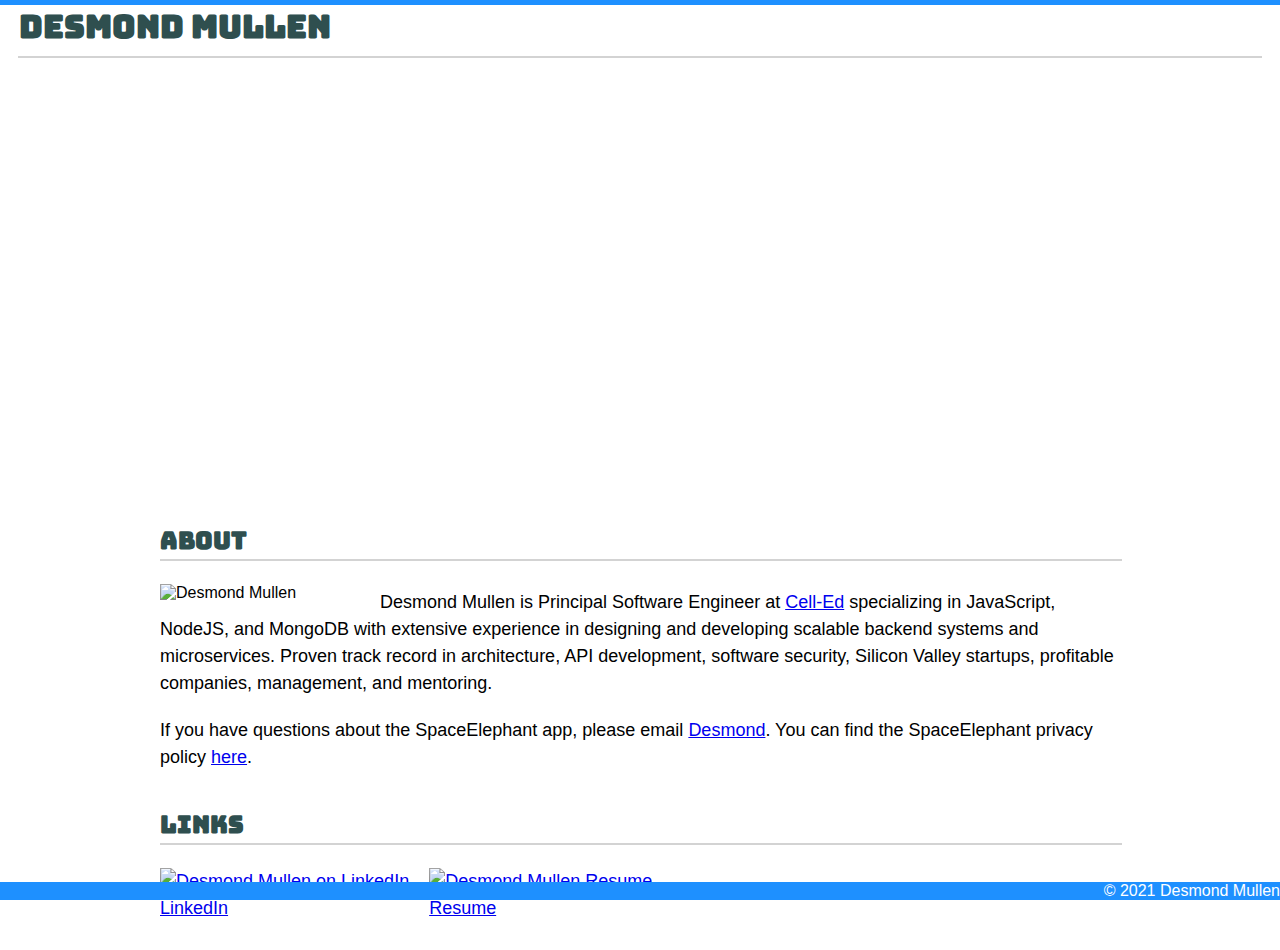
==== index.html @ 261706be "July 2024 updates" ====
<!DOCTYPE html>
<html lang="en-us">

<head>
  <meta name="viewport" content="width=device-width, initial-scale=1.0">
  <meta charset="UTF-8">
  <title>Desmond Mullen</title>
  <link rel="stylesheet" type="text/css" href="assets/css/style.css">
  <link href="https://fonts.googleapis.com/css?family=Bungee+Inline" rel="stylesheet">
</head>

<body>
  <div class="fixed-header">
    <nav>
      <a class="name plain-link" href="index.html">Desmond Mullen</a>
    </nav>
    <hr>
  </div>
  <iframe class="iframe"
    src="https://docs.google.com/presentation/d/1ZRxcjjrJgV-1V5G_cpJDPNXxYvNE06AUJW9odrdBnaU/embed?start=true&loop=true&delayms=3000"
    frameborder="0" allowfullscreen="true" mozallowfullscreen="true" webkitallowfullscreen="true"></iframe>
  <h1 class="animated hdng-about">About</h1>
  <hr class="header">
  <div class="index-indent clearfix">
    <img class="profile-pic" src="assets/DSM_headshot_2023.jpg" alt="Desmond Mullen" width="200">
    <p>
      Desmond Mullen is Principal Software Engineer at <a href="https://cell-ed.com" target="_blank">Cell-Ed</a> specializing in JavaScript, NodeJS, and MongoDB with extensive experience in designing and developing scalable backend systems and microservices. Proven track record in architecture, API development, software security, Silicon Valley startups, profitable companies, management, and mentoring.
    </p>
    <p>If you have questions about the SpaceElephant app, please email <a href="mailto:dsm@desmondmullen.com">Desmond</a>. You can find the SpaceElephant privacy policy <a href="SpaceElephant_privacy_policy.html">here</a>.</p>
  </div>
  <h1 class="animated hdng-about">Links</h1>
  <hr class="header">
  <div class="index-indent clearfix">
    <p class="profile-pic"><a href="https://www.linkedin.com/in/desmondmullen/" target="_blank"><img
          src="assets/LinkedIn.png" alt="Desmond Mullen on LinkedIn" height="200"><br>LinkedIn</a></p>
    <p class="profile-pic"><a href="assets/Desmond_Mullen_resume_070324.pdf" target="_blank"><img
          src="assets/Resume.png" alt="Desmond Mullen Resume" height="200"><br>Resume</a></p>
    </p>
  </div>
  <footer class="footer">
    &copy; 2021 Desmond Mullen
  </footer>
</body>

</html>
---- assets/css/style.css ----
body {
    font-family: Arial, 'Helvetica Neue', Helvetica, sans-serif;
    box-sizing: border-box;
    margin: 0;
}

.iframe {
    margin-left: 30%;
    width: 40%;
    height: 55vh;
    margin-bottom: 20px;
}

a:hover, a:active {
    color: dodgerblue;
}

.plain-link {
    text-decoration: none;
    color: darkslategray;
}

.fixed-header {
    position: fixed;
    top: 0;
    background-color: white;
    border-top: 5px solid dodgerblue;
    z-index: 99;
    width: 100%;
}

nav {
    font-size: xx-large;
    margin-left: 1.5vw;
    font-family: 'Bungee Inline', cursive;
    font-weight: bold;
}

.links {
    display: inline;
}

.nav-link {
    float: right;
    font-size: large;
    margin: 10px 20px;
    padding: 0;
}

a.navbar-brand:hover, .btn:hover {
    background-color: dodgerblue;
    color: white;
}

a.img-portfolio:hover {
    opacity: 0.5;
    background-color: dodgerblue;
}

a.review-text {
    font-size: medium;
    text-align: center;
}

hr {
    border: 1px solid lightgray;
    width: 97vw;
}

hr.header {
    margin: 10px 12.5vw 0 12.5vw;
    width: 75vw;
}

h1 {
    font-family: 'Bungee Inline', cursive;
    font-size: x-large;
    font-weight: bold;
    color: darkslategray;
    margin: 0;
}

h1.animated {
    display: block;
    margin: 65px 12.5vw 0px 12.5vw;
    animation-name: h1-animated;
    animation-duration: 3s;
}

.hdng-about {
    height: 1em;
}

h1.hdng-about {
    display: block;
    margin: 0.5% 12.5vw 0 12.5vw;
    animation-name: h1-animated;
    animation-duration: 3s;
}

@keyframes h1-animated {
    0% {
        opacity: .5;
    }
    35% {
        opacity: 1;
    }
    40% {
        color: dodgerblue;
    }
    50% {
        opacity: 1;
    }
    60% {
        background-color: dodgerblue;
    }
    75% {
        opacity: 0;
        color: dodgerblue;
    }
    80% {
        opacity: 1;
    }
    100% {
        background-color: initial;
    }
}

p {
    line-height: 150%;
    font-size: large;
    margin: 10px 0 20px 0;
}

.clearfix {
    overflow: auto;
}

p.no-bottom-margin {
    clear: both;
    margin-bottom: 0;
}

.index-indent {
    margin: 2vh 12.5vw;
}

.ul-index {
    list-style-type: disc;
    list-style-position: outside;
    margin: 0 20px 0 20px;
    font-size: large;
}

.li-index {
    line-height: 150%;
}

.profile-pic {
    float: left;
    margin: 5px 20px 10px 0;
}

.portfolio-line-items {
    position: relative;
    margin: 20px 0 30px 5vw;
}

.telly-award {
    display: block;
    margin-bottom: 10px;
}

.telly-award img {
    display: block;
    margin: 0 auto;
    padding-top: 10px;
}

.reviews {
    display: block;
    text-align: center;
    margin: 0 8vw 0 35vw;
}

.review-text {
    font-family: 'Courier New', Courier, monospace;
}

.dsc-portfolio {
    float: left;
    width: 58vw;
    margin: 10px 10px 10px 20px;
    font-size: large;
    line-height: 125%;
}

.li-portfolio {
    margin-right: 80px;
}

.img-portfolio {
    float: left;
    width: 30vw;
}

/* .img-portfolio-sipspot {
    width: 20vw;
} */

img.img-portfolio {
    border-left: 1px solid black;
}

.img-caption {
    position: relative;
    display: block;
    font-weight: bold;
    font-size: large;
    text-decoration: none;
    padding: 0;
    z-index: 5;
    color: green;
    text-align: center;
}

.line-item {
    margin: 20px 0 10px 0;
}

.line-item::after {
    content: "";
    clear: both;
    display: table;
}

.ttl-portfolio {
    float: left;
    margin: 0 20px;
    width: 58vw;
    background-color: #E8860C;
    color: white;
    font-family: Georgia, Times, 'Times New Roman', serif;
    font-size: x-large;
    font-weight: bold;
    text-align: left;
    padding-left: 10px;
}

.hr-portfolio {
    width: 70vw;
    margin: 0 auto;
}

.contact-link {
    font-size: large;
    line-height: 2em;
}

.footer {
    position: fixed;
    bottom: 0;
    background-color: dodgerblue;
    color: white;
    text-align: right;
    font-size: medium;
    width: 100%;
}

@media only screen and (max-width: 900px) {
    nav {
        font-size: large;
        margin-left: 10px;
    }
    .nav-link {
        font-size: small;
        margin: 5px 5px;
    }
    .links {
        display: block;
    }
    .menu {
        display: block;
        font-size: small;
    }
    .index-indent {
        margin: 2vh 6.25vw;
    }
    .iframe {
        margin-left: 0;
        width: 100%;
        height: 65vh;
    }
    .portfolio-line-items {
        position: relative;
        margin: 10px 0 20px 5vw;
    }
    .reviews {
        font-size: small;
        margin: 0 13vw 0 35vw;
    }
    .dsc-portfolio {
        float: left;
        width: 55vw;
        margin: 0 10px;
        font-size: small;
        line-height: 120%;
    }
    .img-portfolio {
        float: left;
        width: 30vw;
    }
    .img-caption {
        font-size: xx-small;
    }
    .line-item {
        margin: 10px 0;
    }
    .ttl-portfolio {
        float: left;
        margin: 0 10px 5px 10px;
        height: 1.7vh;
        width: 55vw;
        font-size: x-small;
        padding: 5px;
    }
    h1 {
        font-size: medium;
    }
    hr.under-headline {
        margin: 10px 0 5px 0;
    }
    .ul-index {
        margin: 0;
    }
    .text-align-center {
        text-align: center;
    }
    .width-180 {
        width: 180px;
    }
    .footer {
        font-size: small;
    }
}

@media only screen and (max-width: 500px) {
    .links {
        display: block;
    }
}
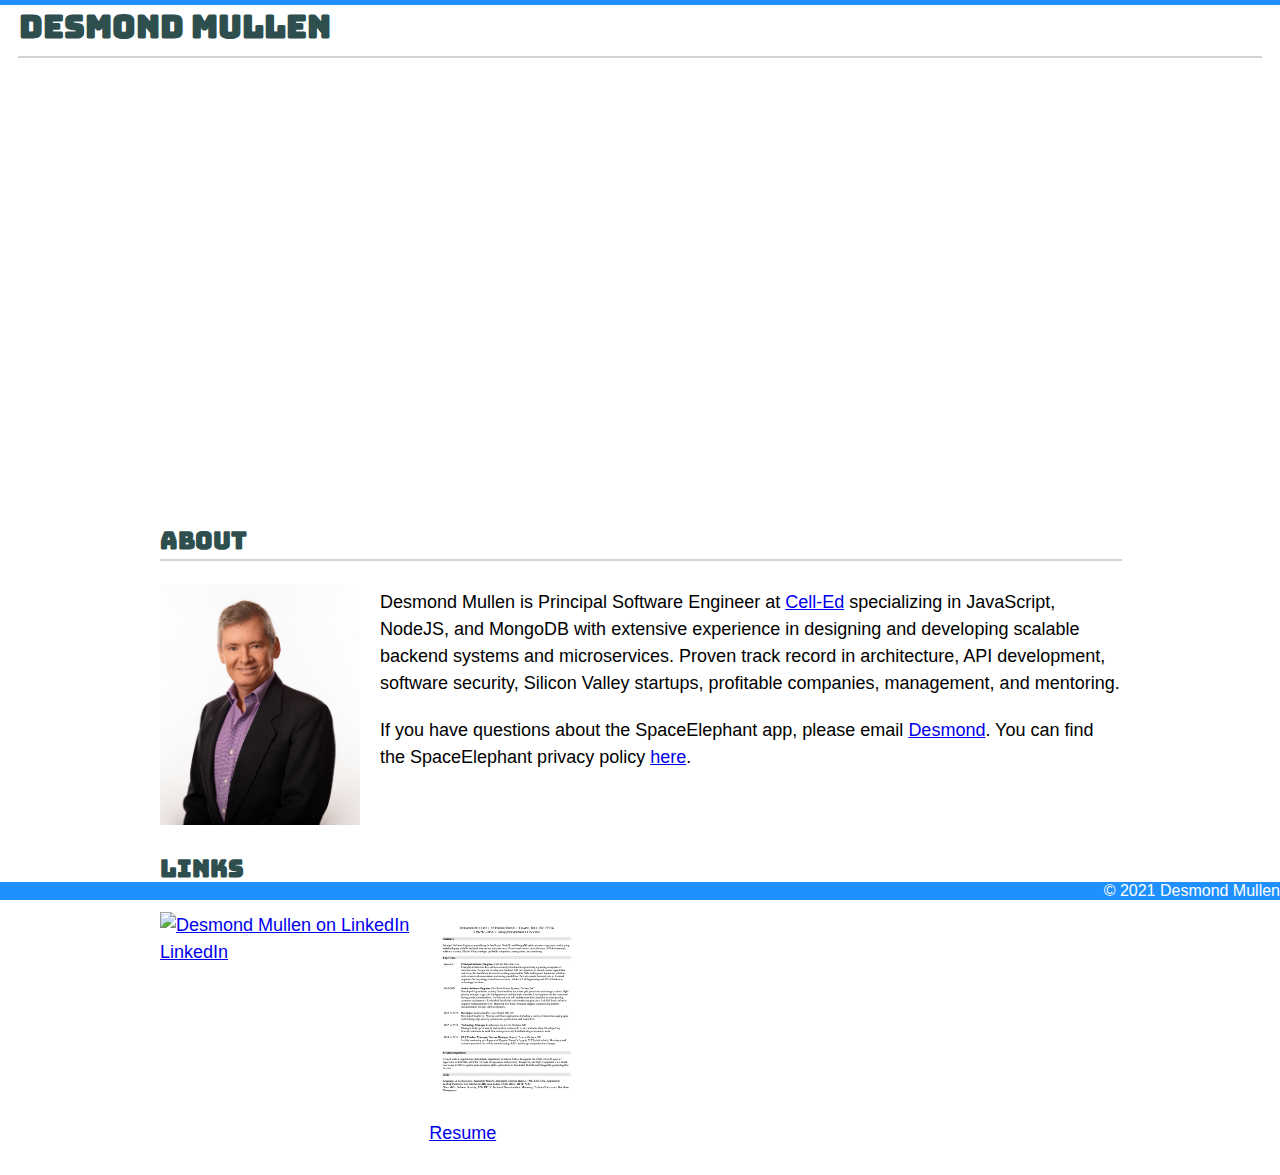
==== commit 4354acf0: "July 2024 updates" ====
--- a/index.html
+++ b/index.html
@@ -5,7 +5,7 @@
   <meta name="viewport" content="width=device-width, initial-scale=1.0">
   <meta charset="UTF-8">
   <title>Desmond Mullen</title>
-  <link rel="stylesheet" type="text/css" href="assets/css/style.css">
+  <link rel="stylesheet" type="text/css" href="/docs/assets/css/style.css">
   <link href="https://fonts.googleapis.com/css?family=Bungee+Inline" rel="stylesheet">
 </head>
 
@@ -22,7 +22,7 @@
   <h1 class="animated hdng-about">About</h1>
   <hr class="header">
   <div class="index-indent clearfix">
-    <img class="profile-pic" src="assets/DSM_headshot_2023.jpg" alt="Desmond Mullen" width="200">
+    <img class="profile-pic" src="/docs/assets/images/DSM_headshot_2023.jpg" alt="Desmond Mullen" width="200">
     <p>
       Desmond Mullen is Principal Software Engineer at <a href="https://cell-ed.com" target="_blank">Cell-Ed</a> specializing in JavaScript, NodeJS, and MongoDB with extensive experience in designing and developing scalable backend systems and microservices. Proven track record in architecture, API development, software security, Silicon Valley startups, profitable companies, management, and mentoring.
     </p>
@@ -32,9 +32,9 @@
   <hr class="header">
   <div class="index-indent clearfix">
     <p class="profile-pic"><a href="https://www.linkedin.com/in/desmondmullen/" target="_blank"><img
-          src="assets/LinkedIn.png" alt="Desmond Mullen on LinkedIn" height="200"><br>LinkedIn</a></p>
-    <p class="profile-pic"><a href="assets/Desmond_Mullen_resume_070324.pdf" target="_blank"><img
-          src="assets/Resume.png" alt="Desmond Mullen Resume" height="200"><br>Resume</a></p>
+          src="/docs/assets/images/LinkedIn.png" alt="Desmond Mullen on LinkedIn" height="200"><br>LinkedIn</a></p>
+    <p class="profile-pic"><a href="/docs/assets/Desmond_Mullen_resume_070324.pdf" target="_blank"><img
+          src="/docs/assets/images/DSM_resume_070224.jpg" alt="Desmond Mullen Resume" height="200"><br>Resume</a></p>
     </p>
   </div>
   <footer class="footer">
--- a/docs/assets/css/style.css
+++ b/docs/assets/css/style.css
@@ -0,0 +1,351 @@
+body {
+    font-family: Arial, 'Helvetica Neue', Helvetica, sans-serif;
+    box-sizing: border-box;
+    margin: 0;
+}
+
+.iframe {
+    margin-left: 30%;
+    width: 40%;
+    height: 55vh;
+    margin-bottom: 20px;
+}
+
+a:hover, a:active {
+    color: dodgerblue;
+}
+
+.plain-link {
+    text-decoration: none;
+    color: darkslategray;
+}
+
+.fixed-header {
+    position: fixed;
+    top: 0;
+    background-color: white;
+    border-top: 5px solid dodgerblue;
+    z-index: 99;
+    width: 100%;
+}
+
+nav {
+    font-size: xx-large;
+    margin-left: 1.5vw;
+    font-family: 'Bungee Inline', cursive;
+    font-weight: bold;
+}
+
+.links {
+    display: inline;
+}
+
+.nav-link {
+    float: right;
+    font-size: large;
+    margin: 10px 20px;
+    padding: 0;
+}
+
+a.navbar-brand:hover, .btn:hover {
+    background-color: dodgerblue;
+    color: white;
+}
+
+a.img-portfolio:hover {
+    opacity: 0.5;
+    background-color: dodgerblue;
+}
+
+a.review-text {
+    font-size: medium;
+    text-align: center;
+}
+
+hr {
+    border: 1px solid lightgray;
+    width: 97vw;
+}
+
+hr.header {
+    margin: 10px 12.5vw 0 12.5vw;
+    width: 75vw;
+}
+
+h1 {
+    font-family: 'Bungee Inline', cursive;
+    font-size: x-large;
+    font-weight: bold;
+    color: darkslategray;
+    margin: 0;
+}
+
+h1.animated {
+    display: block;
+    margin: 65px 12.5vw 0px 12.5vw;
+    animation-name: h1-animated;
+    animation-duration: 3s;
+}
+
+.hdng-about {
+    height: 1em;
+}
+
+h1.hdng-about {
+    display: block;
+    margin: 0.5% 12.5vw 0 12.5vw;
+    animation-name: h1-animated;
+    animation-duration: 3s;
+}
+
+@keyframes h1-animated {
+    0% {
+        opacity: .5;
+    }
+    35% {
+        opacity: 1;
+    }
+    40% {
+        color: dodgerblue;
+    }
+    50% {
+        opacity: 1;
+    }
+    60% {
+        background-color: dodgerblue;
+    }
+    75% {
+        opacity: 0;
+        color: dodgerblue;
+    }
+    80% {
+        opacity: 1;
+    }
+    100% {
+        background-color: initial;
+    }
+}
+
+p {
+    line-height: 150%;
+    font-size: large;
+    margin: 10px 0 20px 0;
+}
+
+.clearfix {
+    overflow: auto;
+}
+
+p.no-bottom-margin {
+    clear: both;
+    margin-bottom: 0;
+}
+
+.index-indent {
+    margin: 2vh 12.5vw;
+}
+
+.ul-index {
+    list-style-type: disc;
+    list-style-position: outside;
+    margin: 0 20px 0 20px;
+    font-size: large;
+}
+
+.li-index {
+    line-height: 150%;
+}
+
+.profile-pic {
+    float: left;
+    margin: 5px 20px 10px 0;
+}
+
+.portfolio-line-items {
+    position: relative;
+    margin: 20px 0 30px 5vw;
+}
+
+.telly-award {
+    display: block;
+    margin-bottom: 10px;
+}
+
+.telly-award img {
+    display: block;
+    margin: 0 auto;
+    padding-top: 10px;
+}
+
+.reviews {
+    display: block;
+    text-align: center;
+    margin: 0 8vw 0 35vw;
+}
+
+.review-text {
+    font-family: 'Courier New', Courier, monospace;
+}
+
+.dsc-portfolio {
+    float: left;
+    width: 58vw;
+    margin: 10px 10px 10px 20px;
+    font-size: large;
+    line-height: 125%;
+}
+
+.li-portfolio {
+    margin-right: 80px;
+}
+
+.img-portfolio {
+    float: left;
+    width: 30vw;
+}
+
+/* .img-portfolio-sipspot {
+    width: 20vw;
+} */
+
+img.img-portfolio {
+    border-left: 1px solid black;
+}
+
+.img-caption {
+    position: relative;
+    display: block;
+    font-weight: bold;
+    font-size: large;
+    text-decoration: none;
+    padding: 0;
+    z-index: 5;
+    color: green;
+    text-align: center;
+}
+
+.line-item {
+    margin: 20px 0 10px 0;
+}
+
+.line-item::after {
+    content: "";
+    clear: both;
+    display: table;
+}
+
+.ttl-portfolio {
+    float: left;
+    margin: 0 20px;
+    width: 58vw;
+    background-color: #E8860C;
+    color: white;
+    font-family: Georgia, Times, 'Times New Roman', serif;
+    font-size: x-large;
+    font-weight: bold;
+    text-align: left;
+    padding-left: 10px;
+}
+
+.hr-portfolio {
+    width: 70vw;
+    margin: 0 auto;
+}
+
+.contact-link {
+    font-size: large;
+    line-height: 2em;
+}
+
+.footer {
+    position: fixed;
+    bottom: 0;
+    background-color: dodgerblue;
+    color: white;
+    text-align: right;
+    font-size: medium;
+    width: 100%;
+}
+
+@media only screen and (max-width: 900px) {
+    nav {
+        font-size: large;
+        margin-left: 10px;
+    }
+    .nav-link {
+        font-size: small;
+        margin: 5px 5px;
+    }
+    .links {
+        display: block;
+    }
+    .menu {
+        display: block;
+        font-size: small;
+    }
+    .index-indent {
+        margin: 2vh 6.25vw;
+    }
+    .iframe {
+        margin-left: 0;
+        width: 100%;
+        height: 65vh;
+    }
+    .portfolio-line-items {
+        position: relative;
+        margin: 10px 0 20px 5vw;
+    }
+    .reviews {
+        font-size: small;
+        margin: 0 13vw 0 35vw;
+    }
+    .dsc-portfolio {
+        float: left;
+        width: 55vw;
+        margin: 0 10px;
+        font-size: small;
+        line-height: 120%;
+    }
+    .img-portfolio {
+        float: left;
+        width: 30vw;
+    }
+    .img-caption {
+        font-size: xx-small;
+    }
+    .line-item {
+        margin: 10px 0;
+    }
+    .ttl-portfolio {
+        float: left;
+        margin: 0 10px 5px 10px;
+        height: 1.7vh;
+        width: 55vw;
+        font-size: x-small;
+        padding: 5px;
+    }
+    h1 {
+        font-size: medium;
+    }
+    hr.under-headline {
+        margin: 10px 0 5px 0;
+    }
+    .ul-index {
+        margin: 0;
+    }
+    .text-align-center {
+        text-align: center;
+    }
+    .width-180 {
+        width: 180px;
+    }
+    .footer {
+        font-size: small;
+    }
+}
+
+@media only screen and (max-width: 500px) {
+    .links {
+        display: block;
+    }
+}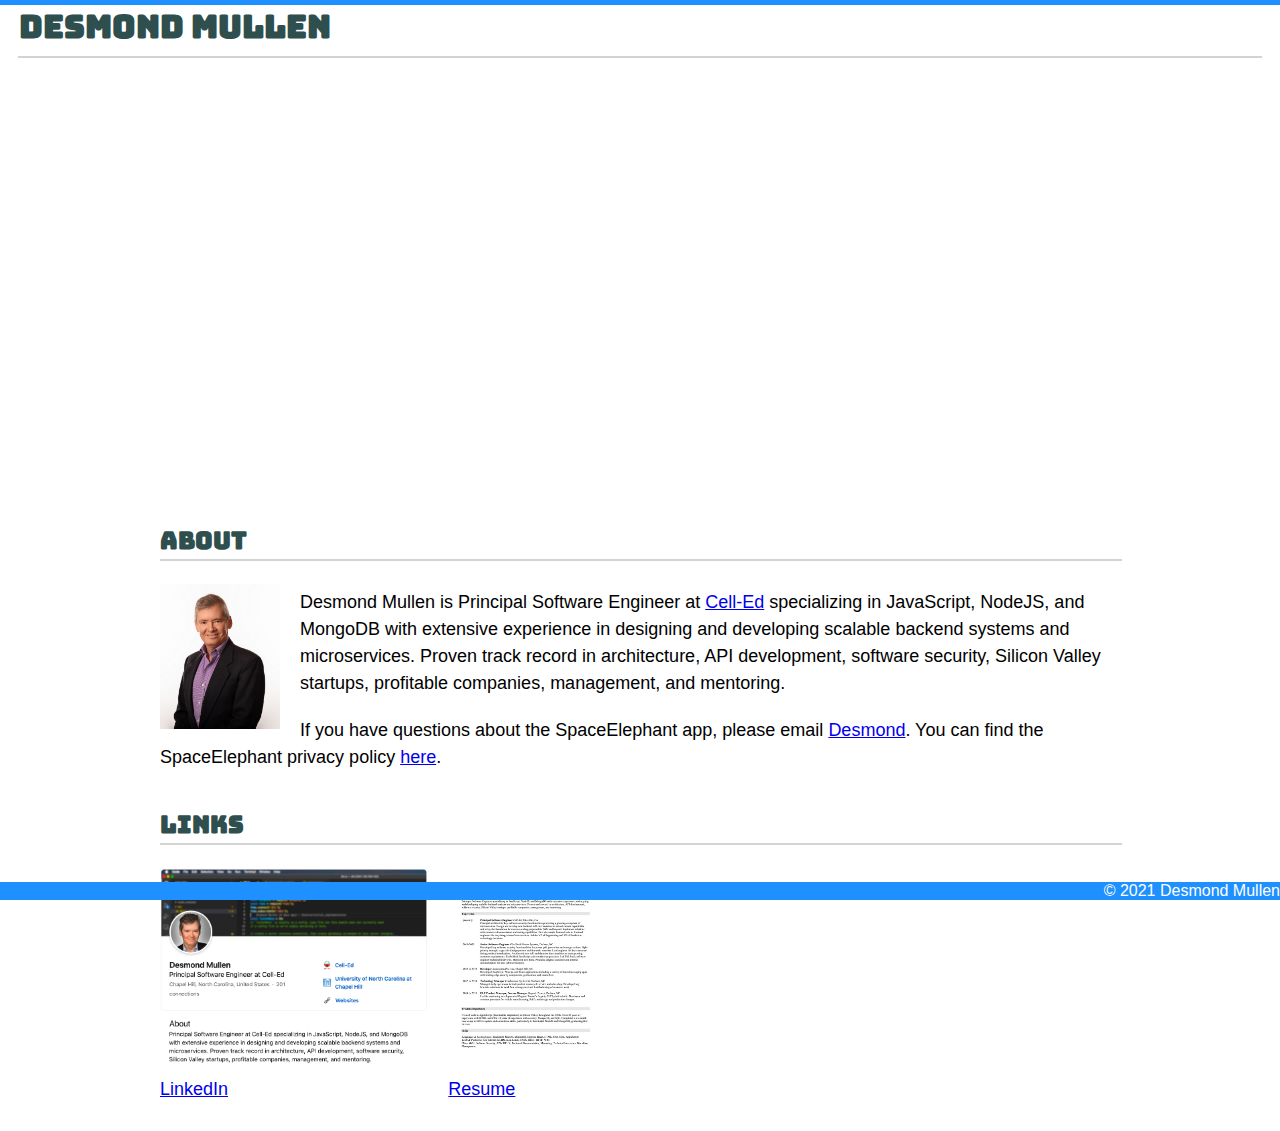
==== commit 4548887b: "July 2024 updates" ====
--- a/index.html
+++ b/index.html
@@ -22,7 +22,7 @@
   <h1 class="animated hdng-about">About</h1>
   <hr class="header">
   <div class="index-indent clearfix">
-    <img class="profile-pic" src="/docs/assets/images/DSM_headshot_2023.jpg" alt="Desmond Mullen" width="200">
+    <img class="profile-pic" src="/docs/assets/images/DSM_headshot_2023.jpg" alt="Desmond Mullen" width="120">
     <p>
       Desmond Mullen is Principal Software Engineer at <a href="https://cell-ed.com" target="_blank">Cell-Ed</a> specializing in JavaScript, NodeJS, and MongoDB with extensive experience in designing and developing scalable backend systems and microservices. Proven track record in architecture, API development, software security, Silicon Valley startups, profitable companies, management, and mentoring.
     </p>
@@ -32,7 +32,7 @@
   <hr class="header">
   <div class="index-indent clearfix">
     <p class="profile-pic"><a href="https://www.linkedin.com/in/desmondmullen/" target="_blank"><img
-          src="/docs/assets/images/LinkedIn.png" alt="Desmond Mullen on LinkedIn" height="200"><br>LinkedIn</a></p>
+          src="/docs/assets/images/LinkedIn_2024.png" alt="Desmond Mullen on LinkedIn" height="200"><br>LinkedIn</a></p>
     <p class="profile-pic"><a href="/docs/assets/Desmond_Mullen_resume_070324.pdf" target="_blank"><img
           src="/docs/assets/images/DSM_resume_070224.jpg" alt="Desmond Mullen Resume" height="200"><br>Resume</a></p>
     </p>
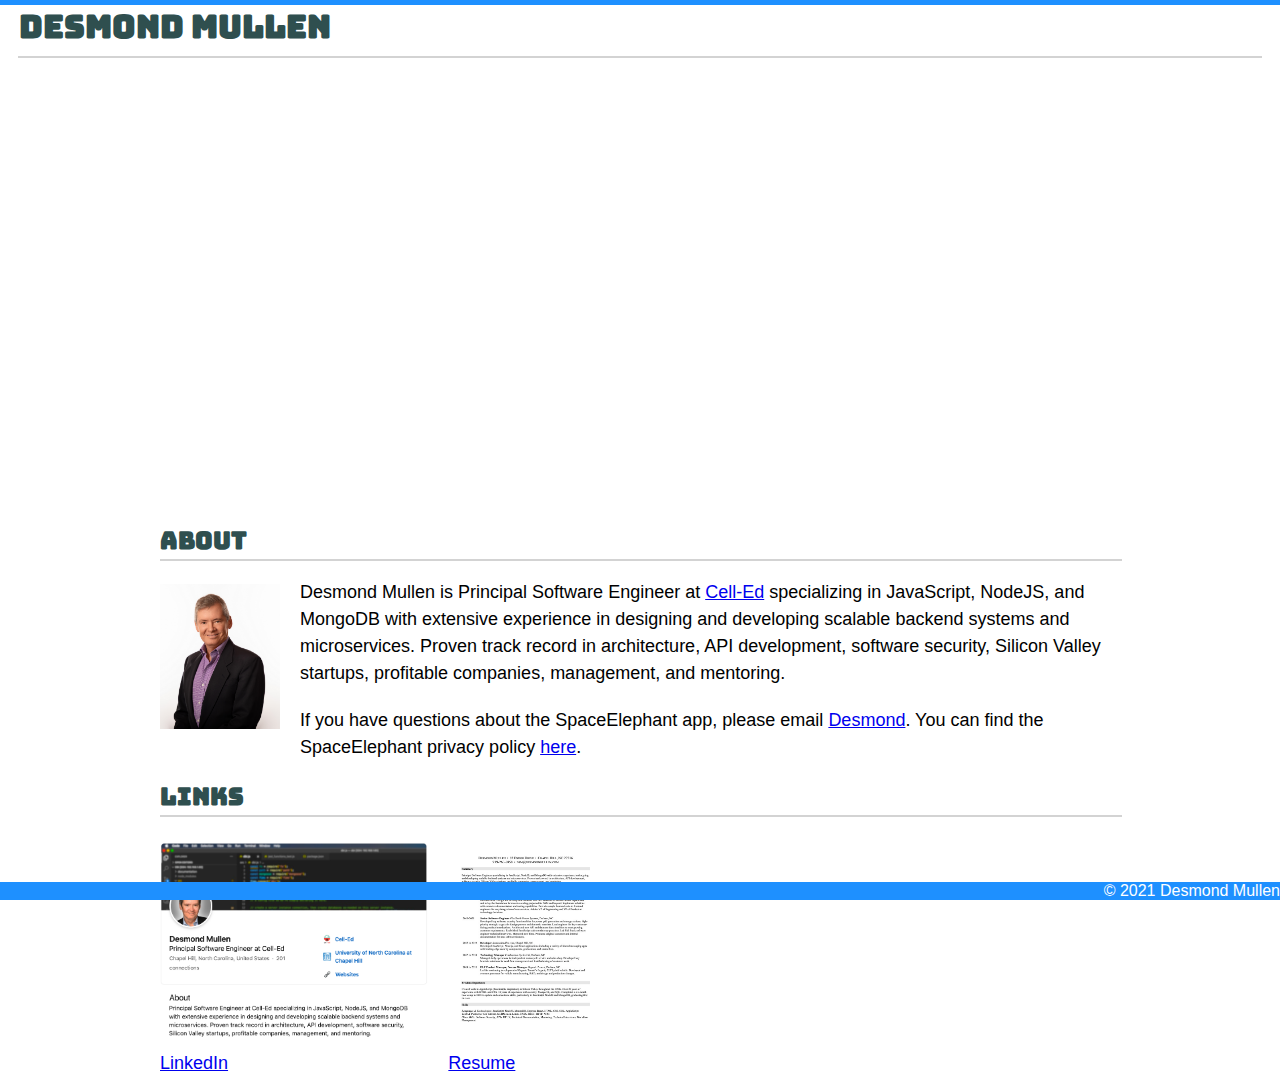
==== commit 50628fe2: "July 2024 updates" ====
--- a/index.html
+++ b/index.html
@@ -5,7 +5,7 @@
   <meta name="viewport" content="width=device-width, initial-scale=1.0">
   <meta charset="UTF-8">
   <title>Desmond Mullen</title>
-  <link rel="stylesheet" type="text/css" href="/docs/assets/css/style.css">
+  <link rel="stylesheet" type="text/css" href="docs/assets/css/style.css">
   <link href="https://fonts.googleapis.com/css?family=Bungee+Inline" rel="stylesheet">
 </head>
 
@@ -21,20 +21,21 @@
     frameborder="0" allowfullscreen="true" mozallowfullscreen="true" webkitallowfullscreen="true"></iframe>
   <h1 class="animated hdng-about">About</h1>
   <hr class="header">
-  <div class="index-indent clearfix">
-    <img class="profile-pic" src="/docs/assets/images/DSM_headshot_2023.jpg" alt="Desmond Mullen" width="120">
-    <p>
+  <div class="index-indent">
+    <img class="profile-pic" src="docs/assets/images/DSM_headshot_2023.jpg" alt="Desmond Mullen" width="120">
+    <div><p>
       Desmond Mullen is Principal Software Engineer at <a href="https://cell-ed.com" target="_blank">Cell-Ed</a> specializing in JavaScript, NodeJS, and MongoDB with extensive experience in designing and developing scalable backend systems and microservices. Proven track record in architecture, API development, software security, Silicon Valley startups, profitable companies, management, and mentoring.
     </p>
-    <p>If you have questions about the SpaceElephant app, please email <a href="mailto:dsm@desmondmullen.com">Desmond</a>. You can find the SpaceElephant privacy policy <a href="SpaceElephant_privacy_policy.html">here</a>.</p>
+    <p>If you have questions about the SpaceElephant app, please email <a href="mailto:dsm@desmondmullen.com" target="_blank">Desmond</a>. You can find the SpaceElephant privacy policy <a href="SpaceElephant_privacy_policy.html" target="_blank">here</a>.</p>
+  </div>
   </div>
   <h1 class="animated hdng-about">Links</h1>
   <hr class="header">
-  <div class="index-indent clearfix">
+  <div class="index-indent">
     <p class="profile-pic"><a href="https://www.linkedin.com/in/desmondmullen/" target="_blank"><img
-          src="/docs/assets/images/LinkedIn_2024.png" alt="Desmond Mullen on LinkedIn" height="200"><br>LinkedIn</a></p>
+          src="docs/assets/images/LinkedIn_2024.png" alt="Desmond Mullen on LinkedIn" height="200"><br>LinkedIn</a></p>
     <p class="profile-pic"><a href="/docs/assets/Desmond_Mullen_resume_070324.pdf" target="_blank"><img
-          src="/docs/assets/images/DSM_resume_070224.jpg" alt="Desmond Mullen Resume" height="200"><br>Resume</a></p>
+          src="docs/assets/images/DSM_resume_070224.jpg" alt="Desmond Mullen Resume" height="200"><br>Resume</a></p>
     </p>
   </div>
   <footer class="footer">
--- a/docs/assets/css/style.css
+++ b/docs/assets/css/style.css
@@ -1,207 +1,209 @@
 body {
-    font-family: Arial, 'Helvetica Neue', Helvetica, sans-serif;
-    box-sizing: border-box;
-    margin: 0;
+  font-family: Arial, 'Helvetica Neue', Helvetica, sans-serif;
+  box-sizing: border-box;
+  margin: 0;
 }
 
 .iframe {
-    margin-left: 30%;
-    width: 40%;
-    height: 55vh;
-    margin-bottom: 20px;
-}
-
-a:hover, a:active {
+  margin-left: 30%;
+  width: 40%;
+  height: 55vh;
+  margin-bottom: 20px;
+}
+
+a:hover,
+a:active {
+  color: dodgerblue;
+}
+
+.plain-link {
+  text-decoration: none;
+  color: darkslategray;
+}
+
+.fixed-header {
+  position: fixed;
+  top: 0;
+  background-color: white;
+  border-top: 5px solid dodgerblue;
+  z-index: 99;
+  width: 100%;
+}
+
+nav {
+  font-size: xx-large;
+  margin-left: 1.5vw;
+  font-family: 'Bungee Inline', cursive;
+  font-weight: bold;
+}
+
+.links {
+  display: inline;
+}
+
+.nav-link {
+  float: right;
+  font-size: large;
+  margin: 10px 20px;
+  padding: 0;
+}
+
+a.navbar-brand:hover,
+.btn:hover {
+  background-color: dodgerblue;
+  color: white;
+}
+
+a.img-portfolio:hover {
+  opacity: 0.5;
+  background-color: dodgerblue;
+}
+
+a.review-text {
+  font-size: medium;
+  text-align: center;
+}
+
+hr {
+  border: 1px solid lightgray;
+  width: 97vw;
+}
+
+hr.header {
+  margin: 10px 12.5vw 0 12.5vw;
+  width: 75vw;
+}
+
+h1 {
+  font-family: 'Bungee Inline', cursive;
+  font-size: x-large;
+  font-weight: bold;
+  color: darkslategray;
+  margin: 0;
+}
+
+h1.animated {
+  display: block;
+  margin: 65px 12.5vw 0px 12.5vw;
+  animation-name: h1-animated;
+  animation-duration: 3s;
+}
+
+.hdng-about {
+  height: 1em;
+}
+
+h1.hdng-about {
+  display: block;
+  margin: 0.5% 12.5vw 0 12.5vw;
+  animation-name: h1-animated;
+  animation-duration: 3s;
+}
+
+@keyframes h1-animated {
+  0% {
+    opacity: 0.5;
+  }
+  35% {
+    opacity: 1;
+  }
+  40% {
     color: dodgerblue;
-}
-
-.plain-link {
-    text-decoration: none;
-    color: darkslategray;
-}
-
-.fixed-header {
-    position: fixed;
-    top: 0;
-    background-color: white;
-    border-top: 5px solid dodgerblue;
-    z-index: 99;
-    width: 100%;
-}
-
-nav {
-    font-size: xx-large;
-    margin-left: 1.5vw;
-    font-family: 'Bungee Inline', cursive;
-    font-weight: bold;
-}
-
-.links {
-    display: inline;
-}
-
-.nav-link {
-    float: right;
-    font-size: large;
-    margin: 10px 20px;
-    padding: 0;
-}
-
-a.navbar-brand:hover, .btn:hover {
+  }
+  50% {
+    opacity: 1;
+  }
+  60% {
     background-color: dodgerblue;
-    color: white;
-}
-
-a.img-portfolio:hover {
-    opacity: 0.5;
-    background-color: dodgerblue;
-}
-
-a.review-text {
-    font-size: medium;
-    text-align: center;
-}
-
-hr {
-    border: 1px solid lightgray;
-    width: 97vw;
-}
-
-hr.header {
-    margin: 10px 12.5vw 0 12.5vw;
-    width: 75vw;
-}
-
-h1 {
-    font-family: 'Bungee Inline', cursive;
-    font-size: x-large;
-    font-weight: bold;
-    color: darkslategray;
-    margin: 0;
-}
-
-h1.animated {
-    display: block;
-    margin: 65px 12.5vw 0px 12.5vw;
-    animation-name: h1-animated;
-    animation-duration: 3s;
-}
-
-.hdng-about {
-    height: 1em;
-}
-
-h1.hdng-about {
-    display: block;
-    margin: 0.5% 12.5vw 0 12.5vw;
-    animation-name: h1-animated;
-    animation-duration: 3s;
-}
-
-@keyframes h1-animated {
-    0% {
-        opacity: .5;
-    }
-    35% {
-        opacity: 1;
-    }
-    40% {
-        color: dodgerblue;
-    }
-    50% {
-        opacity: 1;
-    }
-    60% {
-        background-color: dodgerblue;
-    }
-    75% {
-        opacity: 0;
-        color: dodgerblue;
-    }
-    80% {
-        opacity: 1;
-    }
-    100% {
-        background-color: initial;
-    }
+  }
+  75% {
+    opacity: 0;
+    color: dodgerblue;
+  }
+  80% {
+    opacity: 1;
+  }
+  100% {
+    background-color: initial;
+  }
 }
 
 p {
-    line-height: 150%;
-    font-size: large;
-    margin: 10px 0 20px 0;
+  line-height: 150%;
+  font-size: large;
+  margin: 10px 0 20px 0;
 }
 
 .clearfix {
-    overflow: auto;
+  overflow: auto;
 }
 
 p.no-bottom-margin {
-    clear: both;
-    margin-bottom: 0;
+  clear: both;
+  margin-bottom: 0;
 }
 
 .index-indent {
-    margin: 2vh 12.5vw;
+  margin: 2vh 12.5vw;
 }
 
 .ul-index {
-    list-style-type: disc;
-    list-style-position: outside;
-    margin: 0 20px 0 20px;
-    font-size: large;
+  list-style-type: disc;
+  list-style-position: outside;
+  margin: 0 20px 0 20px;
+  font-size: large;
 }
 
 .li-index {
-    line-height: 150%;
+  line-height: 150%;
 }
 
 .profile-pic {
-    float: left;
-    margin: 5px 20px 10px 0;
+  float: left;
+  margin: 5px 20px 10px 0;
 }
 
 .portfolio-line-items {
-    position: relative;
-    margin: 20px 0 30px 5vw;
+  position: relative;
+  margin: 20px 0 30px 5vw;
 }
 
 .telly-award {
-    display: block;
-    margin-bottom: 10px;
+  display: block;
+  margin-bottom: 10px;
 }
 
 .telly-award img {
-    display: block;
-    margin: 0 auto;
-    padding-top: 10px;
+  display: block;
+  margin: 0 auto;
+  padding-top: 10px;
 }
 
 .reviews {
-    display: block;
-    text-align: center;
-    margin: 0 8vw 0 35vw;
+  display: block;
+  text-align: center;
+  margin: 0 8vw 0 35vw;
 }
 
 .review-text {
-    font-family: 'Courier New', Courier, monospace;
+  font-family: 'Courier New', Courier, monospace;
 }
 
 .dsc-portfolio {
-    float: left;
-    width: 58vw;
-    margin: 10px 10px 10px 20px;
-    font-size: large;
-    line-height: 125%;
+  float: left;
+  width: 58vw;
+  margin: 10px 10px 10px 20px;
+  font-size: large;
+  line-height: 125%;
 }
 
 .li-portfolio {
-    margin-right: 80px;
+  margin-right: 80px;
 }
 
 .img-portfolio {
-    float: left;
-    width: 30vw;
+  float: left;
+  width: 30vw;
 }
 
 /* .img-portfolio-sipspot {
@@ -209,143 +211,143 @@
 } */
 
 img.img-portfolio {
-    border-left: 1px solid black;
+  border-left: 1px solid black;
 }
 
 .img-caption {
+  position: relative;
+  display: block;
+  font-weight: bold;
+  font-size: large;
+  text-decoration: none;
+  padding: 0;
+  z-index: 5;
+  color: green;
+  text-align: center;
+}
+
+.line-item {
+  margin: 20px 0 10px 0;
+}
+
+.line-item::after {
+  content: '';
+  clear: both;
+  display: table;
+}
+
+.ttl-portfolio {
+  float: left;
+  margin: 0 20px;
+  width: 58vw;
+  background-color: #e8860c;
+  color: white;
+  font-family: Georgia, Times, 'Times New Roman', serif;
+  font-size: x-large;
+  font-weight: bold;
+  text-align: left;
+  padding-left: 10px;
+}
+
+.hr-portfolio {
+  width: 70vw;
+  margin: 0 auto;
+}
+
+.contact-link {
+  font-size: large;
+  line-height: 2em;
+}
+
+.footer {
+  position: fixed;
+  bottom: 0;
+  background-color: dodgerblue;
+  color: white;
+  text-align: right;
+  font-size: medium;
+  width: 100%;
+}
+
+@media only screen and (max-width: 900px) {
+  nav {
+    font-size: large;
+    margin-left: 10px;
+  }
+  .nav-link {
+    font-size: small;
+    margin: 5px 5px;
+  }
+  .links {
+    display: block;
+  }
+  .menu {
+    display: block;
+    font-size: small;
+  }
+  .index-indent {
+    margin: 2vh 6.25vw;
+  }
+  .iframe {
+    margin-left: 0;
+    width: 100%;
+    height: 65vh;
+  }
+  .portfolio-line-items {
     position: relative;
+    margin: 10px 0 20px 5vw;
+  }
+  .reviews {
+    font-size: small;
+    margin: 0 13vw 0 35vw;
+  }
+  .dsc-portfolio {
+    float: left;
+    width: 55vw;
+    margin: 0 10px;
+    font-size: small;
+    line-height: 120%;
+  }
+  .img-portfolio {
+    float: left;
+    width: 30vw;
+  }
+  .img-caption {
+    font-size: xx-small;
+  }
+  .line-item {
+    margin: 10px 0;
+  }
+  .ttl-portfolio {
+    float: left;
+    margin: 0 10px 5px 10px;
+    height: 1.7vh;
+    width: 55vw;
+    font-size: x-small;
+    padding: 5px;
+  }
+  h1 {
+    font-size: medium;
+  }
+  hr.under-headline {
+    margin: 10px 0 5px 0;
+  }
+  .ul-index {
+    margin: 0;
+  }
+  .text-align-center {
+    text-align: center;
+  }
+  .width-180 {
+    width: 180px;
+  }
+  .footer {
+    font-size: small;
+  }
+}
+
+@media only screen and (max-width: 500px) {
+  .links {
     display: block;
-    font-weight: bold;
-    font-size: large;
-    text-decoration: none;
-    padding: 0;
-    z-index: 5;
-    color: green;
-    text-align: center;
-}
-
-.line-item {
-    margin: 20px 0 10px 0;
-}
-
-.line-item::after {
-    content: "";
-    clear: both;
-    display: table;
-}
-
-.ttl-portfolio {
-    float: left;
-    margin: 0 20px;
-    width: 58vw;
-    background-color: #E8860C;
-    color: white;
-    font-family: Georgia, Times, 'Times New Roman', serif;
-    font-size: x-large;
-    font-weight: bold;
-    text-align: left;
-    padding-left: 10px;
-}
-
-.hr-portfolio {
-    width: 70vw;
-    margin: 0 auto;
-}
-
-.contact-link {
-    font-size: large;
-    line-height: 2em;
-}
-
-.footer {
-    position: fixed;
-    bottom: 0;
-    background-color: dodgerblue;
-    color: white;
-    text-align: right;
-    font-size: medium;
-    width: 100%;
-}
-
-@media only screen and (max-width: 900px) {
-    nav {
-        font-size: large;
-        margin-left: 10px;
-    }
-    .nav-link {
-        font-size: small;
-        margin: 5px 5px;
-    }
-    .links {
-        display: block;
-    }
-    .menu {
-        display: block;
-        font-size: small;
-    }
-    .index-indent {
-        margin: 2vh 6.25vw;
-    }
-    .iframe {
-        margin-left: 0;
-        width: 100%;
-        height: 65vh;
-    }
-    .portfolio-line-items {
-        position: relative;
-        margin: 10px 0 20px 5vw;
-    }
-    .reviews {
-        font-size: small;
-        margin: 0 13vw 0 35vw;
-    }
-    .dsc-portfolio {
-        float: left;
-        width: 55vw;
-        margin: 0 10px;
-        font-size: small;
-        line-height: 120%;
-    }
-    .img-portfolio {
-        float: left;
-        width: 30vw;
-    }
-    .img-caption {
-        font-size: xx-small;
-    }
-    .line-item {
-        margin: 10px 0;
-    }
-    .ttl-portfolio {
-        float: left;
-        margin: 0 10px 5px 10px;
-        height: 1.7vh;
-        width: 55vw;
-        font-size: x-small;
-        padding: 5px;
-    }
-    h1 {
-        font-size: medium;
-    }
-    hr.under-headline {
-        margin: 10px 0 5px 0;
-    }
-    .ul-index {
-        margin: 0;
-    }
-    .text-align-center {
-        text-align: center;
-    }
-    .width-180 {
-        width: 180px;
-    }
-    .footer {
-        font-size: small;
-    }
-}
-
-@media only screen and (max-width: 500px) {
-    .links {
-        display: block;
-    }
-}+  }
+}
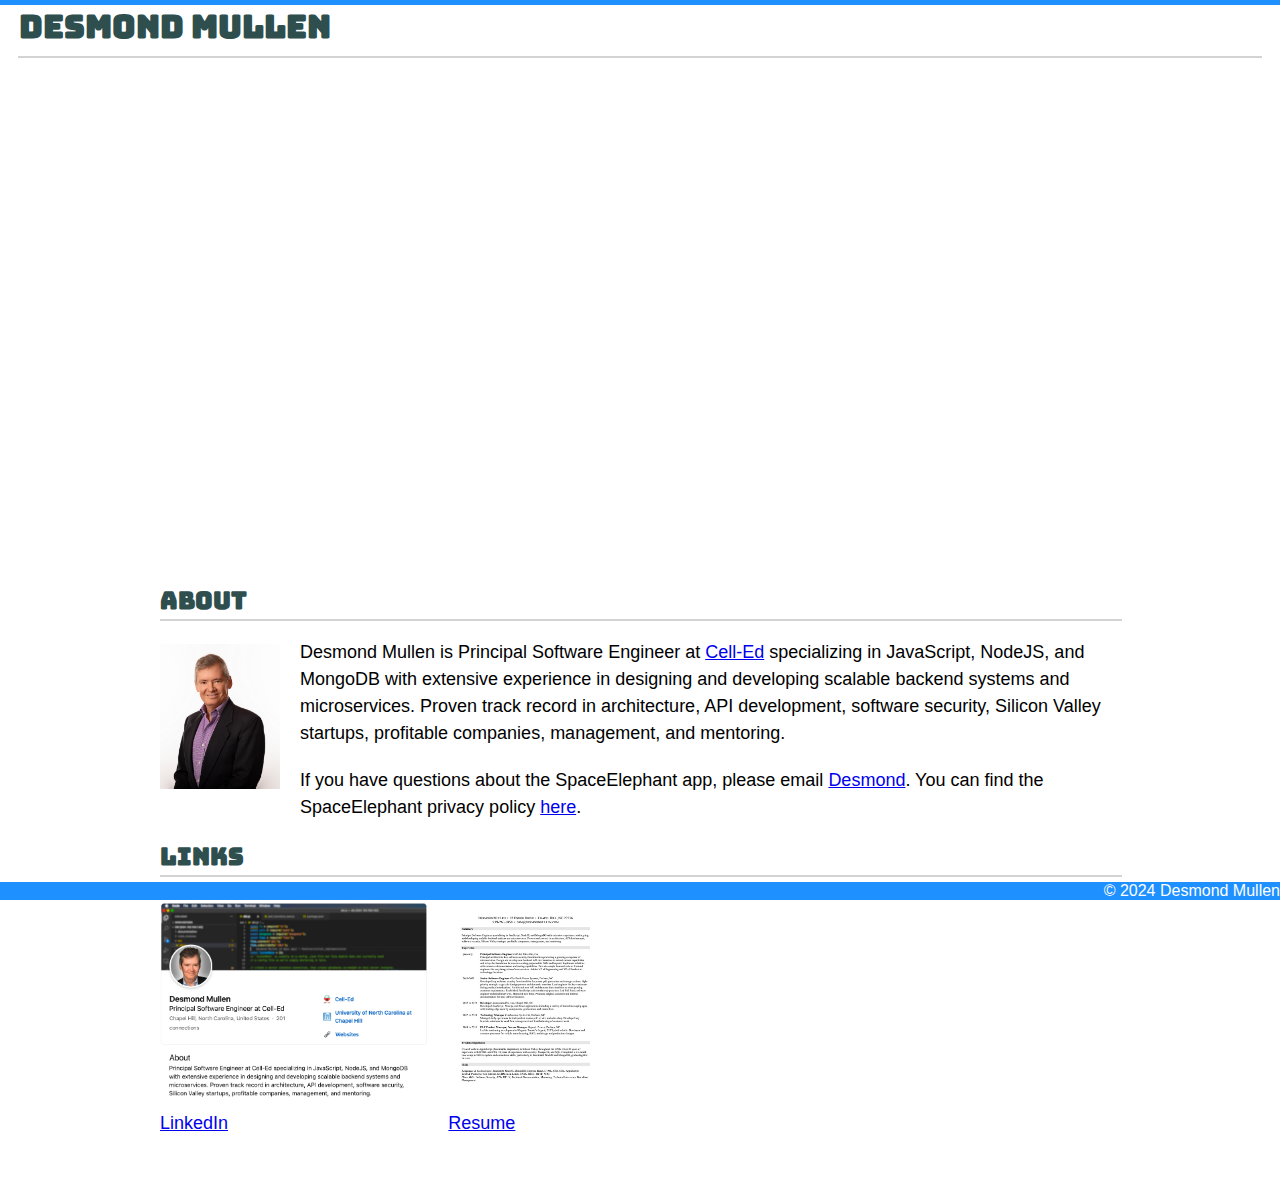
==== commit 0d257053: "July 2024 updates" ====
--- a/index.html
+++ b/index.html
@@ -16,30 +16,34 @@
     </nav>
     <hr>
   </div>
-  <iframe class="iframe"
-    src="https://docs.google.com/presentation/d/1ZRxcjjrJgV-1V5G_cpJDPNXxYvNE06AUJW9odrdBnaU/embed?start=true&loop=true&delayms=3000"
-    frameborder="0" allowfullscreen="true" mozallowfullscreen="true" webkitallowfullscreen="true"></iframe>
-  <h1 class="animated hdng-about">About</h1>
-  <hr class="header">
-  <div class="index-indent">
-    <img class="profile-pic" src="docs/assets/images/DSM_headshot_2023.jpg" alt="Desmond Mullen" width="120">
-    <div><p>
-      Desmond Mullen is Principal Software Engineer at <a href="https://cell-ed.com" target="_blank">Cell-Ed</a> specializing in JavaScript, NodeJS, and MongoDB with extensive experience in designing and developing scalable backend systems and microservices. Proven track record in architecture, API development, software security, Silicon Valley startups, profitable companies, management, and mentoring.
-    </p>
-    <p>If you have questions about the SpaceElephant app, please email <a href="mailto:dsm@desmondmullen.com" target="_blank">Desmond</a>. You can find the SpaceElephant privacy policy <a href="SpaceElephant_privacy_policy.html" target="_blank">here</a>.</p>
+    <div class="main-body">
+    <iframe class="iframe"
+      src="https://docs.google.com/presentation/d/1ZRxcjjrJgV-1V5G_cpJDPNXxYvNE06AUJW9odrdBnaU/embed?start=true&loop=true&delayms=3000"
+      frameborder="0" allowfullscreen="true" mozallowfullscreen="true" webkitallowfullscreen="true"></iframe>
+    <h1 class="animated hdng-about">About</h1>
+    <hr class="header">
+    <div class="index-indent">
+      <img class="profile-pic" src="docs/assets/images/DSM_headshot_2023.jpg" alt="Desmond Mullen" width="120">
+      <div>
+        <p>
+          Desmond Mullen is Principal Software Engineer at <a href="https://cell-ed.com" target="_blank">Cell-Ed</a> specializing in JavaScript, NodeJS, and MongoDB with extensive experience in designing and developing scalable backend systems and microservices. Proven track record in architecture, API development, software security, Silicon Valley startups, profitable companies, management, and mentoring.
+        </p>
+        <p>If you have questions about the SpaceElephant app, please email <a href="mailto:dsm@desmondmullen.com" target="_blank">Desmond</a>. You can find the SpaceElephant privacy policy <a href="SpaceElephant_privacy_policy.html" target="_blank">here</a>.</p>
+      </div>
+    </div>
+    <h1 class="animated hdng-about">Links</h1>
+    <hr class="header">
+    <div class="index-indent">
+      <p class="profile-pic"><a href="https://www.linkedin.com/in/desmondmullen/" target="_blank"><img
+            src="docs/assets/images/LinkedIn_2024.png" alt="Desmond Mullen on LinkedIn" height="200"><br>LinkedIn</a></p>
+      <p class="profile-pic"><a href="/docs/assets/Desmond_Mullen_resume_070324.pdf" target="_blank"><img
+            src="docs/assets/images/DSM_resume_070224.jpg" alt="Desmond Mullen Resume" height="200"><br>Resume</a></p>
+      </p>
+    </div>
   </div>
-  </div>
-  <h1 class="animated hdng-about">Links</h1>
-  <hr class="header">
-  <div class="index-indent">
-    <p class="profile-pic"><a href="https://www.linkedin.com/in/desmondmullen/" target="_blank"><img
-          src="docs/assets/images/LinkedIn_2024.png" alt="Desmond Mullen on LinkedIn" height="200"><br>LinkedIn</a></p>
-    <p class="profile-pic"><a href="/docs/assets/Desmond_Mullen_resume_070324.pdf" target="_blank"><img
-          src="docs/assets/images/DSM_resume_070224.jpg" alt="Desmond Mullen Resume" height="200"><br>Resume</a></p>
-    </p>
-  </div>
+  <div class="clearfix"><br><br></div>
   <footer class="footer">
-    &copy; 2021 Desmond Mullen
+    &copy; 2024 Desmond Mullen
   </footer>
 </body>
 
--- a/docs/assets/css/style.css
+++ b/docs/assets/css/style.css
@@ -30,6 +30,10 @@
   width: 100%;
 }
 
+.main-body {
+  margin-top: 60px;
+}
+
 nav {
   font-size: xx-large;
   margin-left: 1.5vw;
@@ -135,6 +139,7 @@
 }
 
 .clearfix {
+  clear: both;
   overflow: auto;
 }
 
